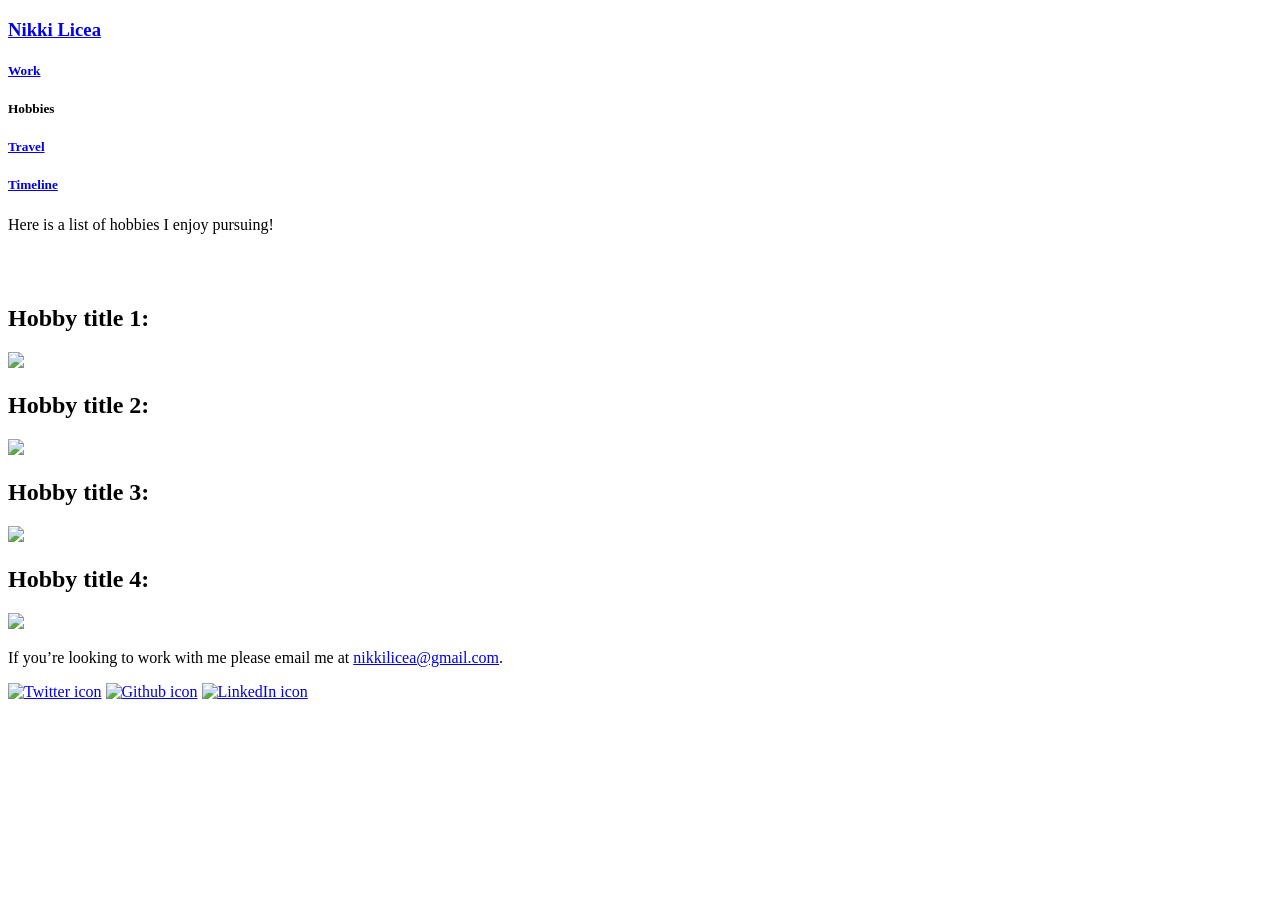
==== app/templates/hobbies.html @ a9171807 "Merge pull request #18 from NikkiLicea/bootstrap-navbar Try bootstrap navbar" ====
<!DOCTYPE html>
<html lang="en">

<head>
    <!-- Required meta tags -->
    <meta charset="utf-8">
    <meta name="viewport" content="width=device-width, initial-scale=1, shrink-to-fit=no">
    <meta property="og:title" content="Personal Portfolio">
    <meta property="og:description" content="My Personal Portfolio Hobbies Page">
    <meta property="og:url" content="{{ url }}">

    <title>Hobbies · Nikki Licea</title>

    <!-- Viewport -->
    <meta name="viewport" content="width=device-width, initial-scale=1.0">
    
    <!-- CSS Links -->
    <link rel="stylesheet" href="./static/styles/main.css" type="text/css">
    <link rel="stylesheet" href="./static/styles/hobbies.css" type="text/css">
</head>

<body class="grid">
    <!-- Header -->
    <header class="c12">
        <!-- Nav -->
        <div class="hero">
            <div class="header">
                <h3 class="medium content-web"><a href="/">Nikki Licea</a></h3>
                <nav class="nav">
                    <h5 class="option"><a href="work">Work</a></h5>
                    <h5 class="option selected">Hobbies</h5>
                    <h5 class="option"><a href="travel">Travel</a></h5>
                    <h5 class="option"><a href="timeline">Timeline</a></h5>
                </nav>
            </div>
        </div>
    </header>

    <main class="c12 summary main">

        <div>
            <p>
                Here is a list of hobbies I enjoy pursuing!
            </p>
            <br>
            <br>
        </div>

        <div class="section">
            <h2 class="hobby">Hobby title 1: <span class="medium"></span></span></h2>
            <div class="scroll">
                <img alg="Hobby number 1" src="./static/img/hobby.jpg" class="photo">
            </div>
        </div>

        <div class="section">
            <h2 class="hobby">Hobby title 2: <span class="medium"></span></span></h2>
            <div class="scroll">
                <img alg="Hobby number 2" src="./static/img/hobby.jpg" class="photo">
            </div>
        </div>

        <div class="section">
            <h2 class="hobby">Hobby title 3: <span class="medium"></span></span></h2>
            <div class="scroll">
                <img alg="Hobby number 3" src="./static/img/hobby.jpg" class="photo">
            </div>
        </div>

        <div class="section">
            <h2 class="hobby">Hobby title 4: <span class="medium"></span></span></h2>
            <div class="scroll">
                <img alg="Hobby number 4" src="./static/img/hobby.jpg" class="photo">
            </div>
        </div>

    </main>

    <!-- Footer -->
    <footer class="c12 grid">
        <div class="c6-left">
            <p>If you’re looking to work with me please email me at <a href="mailto:nikkilicea@gmail.com" target="_blank" rel="noopener">nikkilicea@gmail.com</a>.</p>
        </div>
        <div class="social">
            <a href="https://twitter.com" target="_blank" rel="noopener"><img alt="Twitter icon" src="./static/img/twitter.svg" class="icons"></a>
            <a href="https://github.com" target="_blank" rel="noopener"><img alt="Github icon" src="./static/img/github.svg" class="icons"></a>
            <a href="https://linkedin.com" target="_blank" rel="noopener"><img alt="LinkedIn icon" src="./static/img/linkedin.svg" class="icons"></a>
        </div>  
    </footer>
</body>

</html>
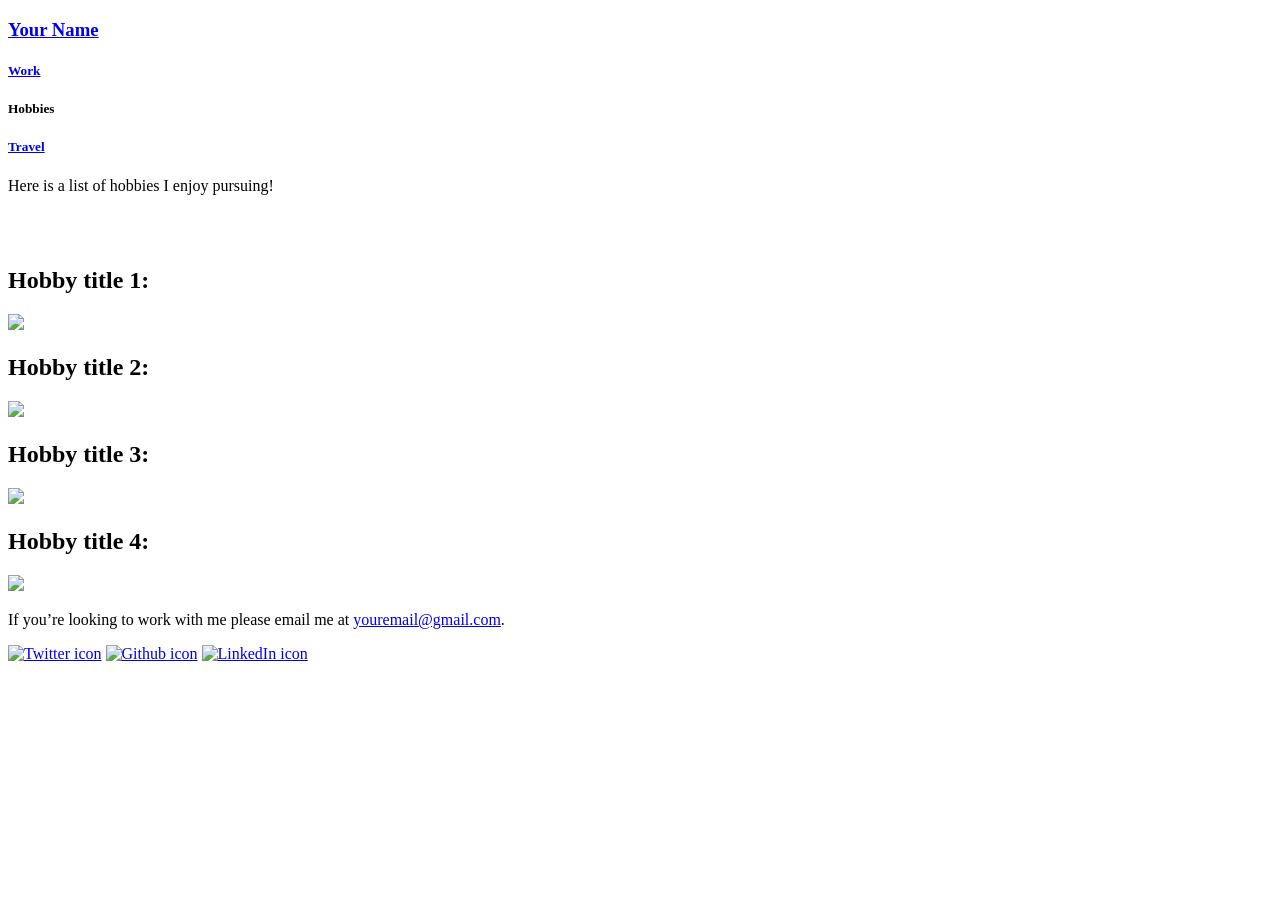
==== commit 6e2ea249: "Revert "Try bootstrap navbar"" ====
--- a/app/templates/hobbies.html
+++ b/app/templates/hobbies.html
@@ -9,13 +9,12 @@
     <meta property="og:description" content="My Personal Portfolio Hobbies Page">
     <meta property="og:url" content="{{ url }}">
 
-    <title>Hobbies · Nikki Licea</title>
+    <title>Your Name · Hobbies</title>
 
     <!-- Viewport -->
     <meta name="viewport" content="width=device-width, initial-scale=1.0">
     
     <!-- CSS Links -->
-    <link rel="stylesheet" href="./static/styles/main.css" type="text/css">
     <link rel="stylesheet" href="./static/styles/hobbies.css" type="text/css">
 </head>
 
@@ -25,12 +24,11 @@
         <!-- Nav -->
         <div class="hero">
             <div class="header">
-                <h3 class="medium content-web"><a href="/">Nikki Licea</a></h3>
+                <h3 class="medium content-web"><a href="/">Your Name</a></h3>
                 <nav class="nav">
                     <h5 class="option"><a href="work">Work</a></h5>
                     <h5 class="option selected">Hobbies</h5>
                     <h5 class="option"><a href="travel">Travel</a></h5>
-                    <h5 class="option"><a href="timeline">Timeline</a></h5>
                 </nav>
             </div>
         </div>
@@ -79,7 +77,7 @@
     <!-- Footer -->
     <footer class="c12 grid">
         <div class="c6-left">
-            <p>If you’re looking to work with me please email me at <a href="mailto:nikkilicea@gmail.com" target="_blank" rel="noopener">nikkilicea@gmail.com</a>.</p>
+            <p>If you’re looking to work with me please email me at <a href="mailto:youremail@gmail.com" target="_blank" rel="noopener">youremail@gmail.com</a>.</p>
         </div>
         <div class="social">
             <a href="https://twitter.com" target="_blank" rel="noopener"><img alt="Twitter icon" src="./static/img/twitter.svg" class="icons"></a>
